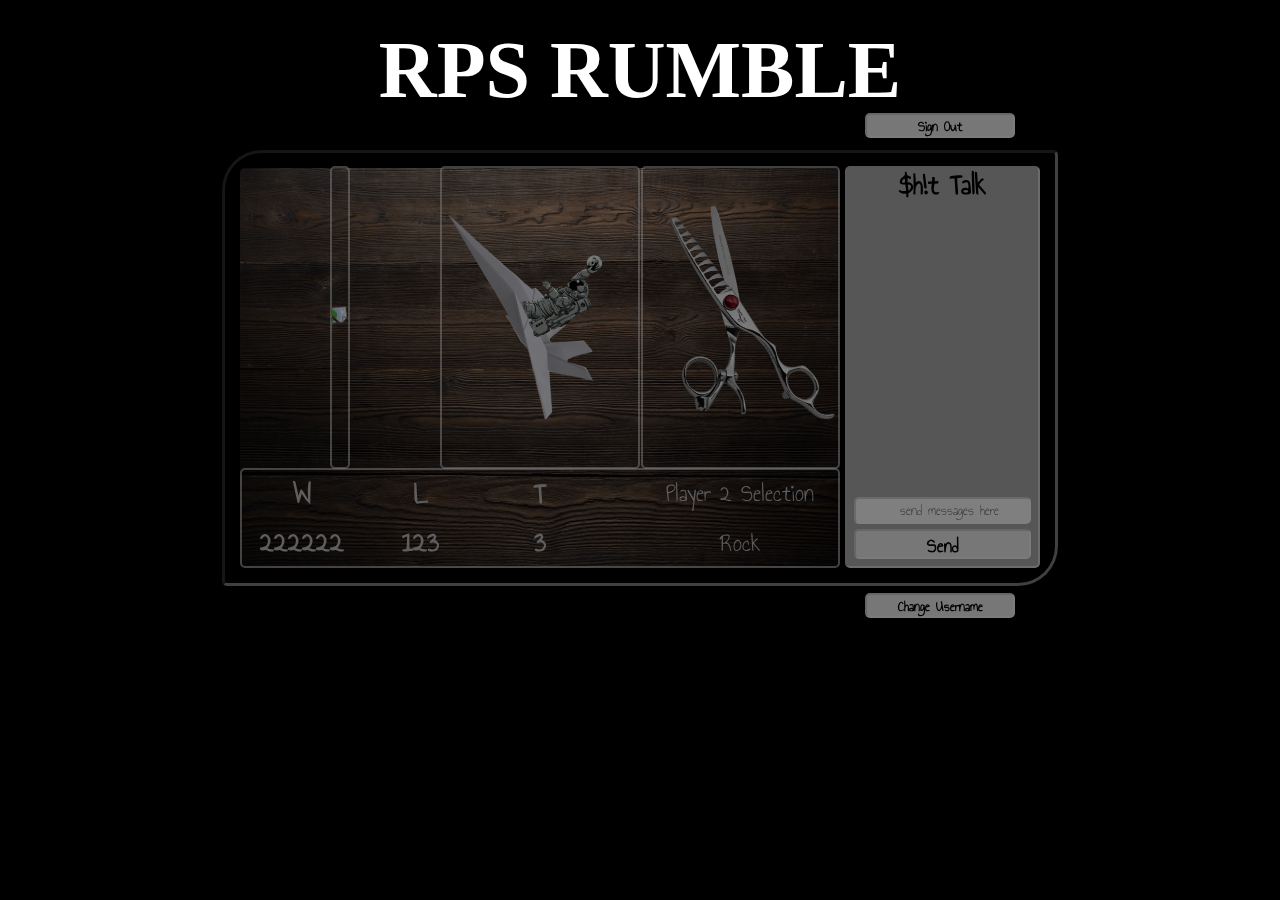
==== game.html @ 5921336e "not sure why the detecting 2 players isn't working - deploying to pages to test it out online" ====
<!DOCTYPE html>
<html lang="en">
<head>
    <meta charset="UTF-8">
    <meta name="viewport" content="width=device-width, initial-scale=1.0">
    <meta http-equiv="X-UA-Compatible" content="ie=edge">
    <title>Rock Paper Scissor!!</title>

    <link rel="stylesheet" href="css/reset.css">
    <link rel="stylesheet" href="css/style.css">
    <link href="https://fonts.googleapis.com/css?family=Annie+Use+Your+Telescope|Fontdiner+Swanky" rel="stylesheet">
    <script type="text/javascript" src="https://cdnjs.cloudflare.com/ajax/libs/jquery/3.2.1/jquery.min.js"></script>
    <script src="https://www.gstatic.com/firebasejs/5.9.0/firebase.js"></script>
</head>
<body>
    <header>RPS RUMBLE</header>
    <div class = "login"> 
        <div class = "login-p">
            <div class = "login-title">
                Player 1
                <input id = "username" placeholder="Username">
                <button id = "login-submit">Submit</button>
            </div>
        </div>
    </div>
    <div class = "waiting"></div>
    <div class = "container">
        <div class = "change-name"><button>Change Username</button></div>
        <div class = "sign-out"><button>Sign Out</button></div>
        <div class = "selections-container">
            <div class = "selections rock"><img class = "selectionImg" id = "r" src = "img/r.png"></div>
            <div class = "selections paper"><img class = "selectionImg" id = "p" src = "img/p.png"></div>
            <div class = "selections scissor"><img class = "selectionImg" id = "s" src = "img/s.png"></div>
        </div>
        <div class = "results">
            <div class = "res win">
                <div class = "counter-title">W</div>
                <div class = "win-counter">222222</div>
            </div>
            <div class = "res lose">
                <div class = "counter-title">L</div>
                <div class = "lose-counter">123</div>
            </div>
            <div class = "res tie">
                <div class = "counter-title">T</div>
                <div class = "tie-counter">3</div>
            </div>
        </div>
        <div class = "p2-selection">
            <div id = "p2C">Player 2 Selection</div>
            <div id = "p2S">Rock</div>
    </div>
        <div class = "chat">
            <div class = "chat-title"><span>$h!t Talk</span></div>
            <div class = "chat-display"></div>
            <input class = "chat-input" placeholder="       send messages here"></input>
            <button class = "chat-btn">Send</button>
        </div>
    </div>

    <script src="js/rps.js"></script>

</body>
</html>
---- css/style.css ----
body{
    background-color: black;
    font-family: 'Annie Use Your Telescope', cursive;
}
.login-head{
    display: none;
}
.login{
    position: absolute;
    display: none;
    grid-gap: 10px;

    color: rgb(255, 255, 255);
    width: 400px;
    height: 400px;
    background-color: rgba(0, 119, 231, .8);
    z-index: 100;
    top: calc(50% - 200px);
    left: calc(50% - 200px);
    border: 3px inset grey;
    padding: 30px;
    border-radius: 40px 5px 40px 5px;
    justify-items: center;
    align-items: center;
}
.login-title{
    height: 400px;
    width: 400px;
    display: grid;
    align-items: center;
    justify-items: center;
    font-size: 50px;
    font-weight: 600;
    border: solid rgba(223, 223, 223, 0.6) 2px;
    border-radius: 10px;
    background-color: transparent;
    background-image: url("../img/wood.jpg");
}
.login-title:hover{
    background-color: rgba(255, 255, 122, 1);
    border: inset rgba(223, 223, 223, 1) 2px;
}
.login-title input,.login-title button{
    outline: none;
    width: 80%;
    font-size: 15px;
    font-family: 'Annie Use Your Telescope', cursive;
    text-align: center;
    border-radius: 10px;
}
.login-title button{
    width: 60%;
    height: 100px;
    border-radius: 20px 5px;
}
.login-title button:hover{
    background-color: rgba(0, 190, 57, 0.8);
}
.waiting{
    position: absolute;
    display: none;
    place-content: center;
    font-size: 50px;
    color: rgb(255, 255, 255);
    width: 400px;
    height: 100px;
    background-color: rgba(0, 119, 231, .8);
    z-index: 110;
    top: calc(50% - 50px);
    left: calc(50% - 200px);
    border: 3px inset grey;
    padding: 30px;
    border-radius: 40px 5px 40px 5px;
}
.container{
    position: relative;
    display: grid;
    grid-template-columns: repeat(4, 1fr);
    grid-template-rows: repeat(4, 1fr);
    margin: 150px auto;
    padding: 15px;
    border: 3px inset grey;
    border-radius: 40px 5px 40px 5px;
    width: 800px;
    height: 400px;
    opacity: .5;
    pointer-events: none;
}
.change-name{
    position: absolute;
    bottom: -40px;
    right: 35px;
}
.sign-out{
    position: absolute;
    top: -40px;
    right: 35px;
}
.change-name button, .sign-out button{
    display: grid;
    align-self: center;
    justify-self: center;
    font-family: 'Annie Use Your Telescope', cursive;
    font-size: 15px;
    font-weight: bolder;
    height: 25px;
    width: 150px;
    border: 2px rgba(255, 255, 255, .5) inset;
    border-radius: 5px;
    margin: 0 5px 5px 5px;
    outline: none;
}
header{
    position: absolute;
    width: 800px;
    top: 30px;
    left: calc(50% - 400px);
    font-size: 80px;
    font-weight: bolder;
    font-family: 'Fontdiner Swanky', cursive;
    color: white;
    text-align: center;
}
.selections-container{
    background-image: url("../img/wood.jpg");
    background-size: contain;
    grid-column: 1/4;
    grid-row: 1/5;
    justify-items: center;
    align-items: center;
    display: grid;
    grid-template-columns: repeat(3, 1fr);
    grid-template-rows: 3fr 1fr;
    border-radius: 5px;
    grid-gap: 1px;
}
.selections{
    grid-column: 1fr;
    height: 100%;
    border: 2px rgba(255, 255, 255, .5) solid;
    display: grid;
    justify-items: center;
    align-items: center;
    border-radius: 5px;
    margin: 0px;
    background-color: transparent;
}
.selections:hover{
    border: 3px rgba(255, 255, 255, 1) solid;
    background-color: rgba(248, 243, 198, .2);
}
.selections:active{
    border: 3px rgba(255, 255, 255, 1) solid;
    background-color: rgba(248, 243, 198, .5);
}
.selectionImg{
    width: 140%;
    transform: rotate(85deg);
}
.results{
    grid-column: 1/4;
    grid-row: 4;
    border: 2px rgba(255, 255, 255, .5) solid;
    border-radius: 5px;
    justify-items: center;
    font-size: 30px;
    font-weight: bold;
    color: rgb(189, 189, 189);
    display: grid;
    grid-template-columns: repeat(5, 1fr);
}
.res{
    grid-column: 1fr;
    display: grid;
    align-items: center;
    justify-items: center;
}
.p2-selection{
    grid-column: 3;
    grid-row: 4;
    display: grid;
    justify-self: center;
    justify-items: center;
    align-items: center;
    font-weight: 400;
    font-size: 25px;
    color: rgb(189, 189, 189);
}

.chat{
    grid-column: 4;
    grid-row: 1/5;
    margin: -2px 0 0 5px;
    display: grid;
    background-color: rgb(173, 173, 173);
    grid-template-rows: 1fr 10fr 1fr 1fr;
    border: 2px rgba(255, 255, 255, .5) inset;
    border-radius: 5px;
    padding: 2px;
}
.chat-title{
    justify-self: center;
    align-self: center;
    font-size: 30px;
    font-weight: bolder;
}
.chat-input{
    border: 2px rgba(255, 255, 255, .5) inset;
    font-family: 'Annie Use Your Telescope', cursive;
    font-size: 15px;
    border-radius: 5px;
    margin: 5px;
    outline: none;
}
.chat-input:active{
    border: 2px rgba(144, 144, 144, 0.5) inset;
}
.chat-btn{
    display: grid;
    align-self: center;
    justify-self: center;
    font-family: 'Annie Use Your Telescope', cursive;
    font-size: 20px;
    font-weight: bolder;
    height: 30px;
    width: 95%;
    border: 2px rgba(255, 255, 255, .5) inset;
    border-radius: 5px;
    margin: 0 5px 5px 5px;
    outline: none;
}
.chat-btn:hover, .change-name button:hover, .sign-out button:hover{
    border: 2px rgba(78, 78, 78, .5) inset;
}
.chat-btn:active, .change-name button:active, .sign-out button:active{
    border: 2px rgba(144, 144, 144, 0.5) inset;
}
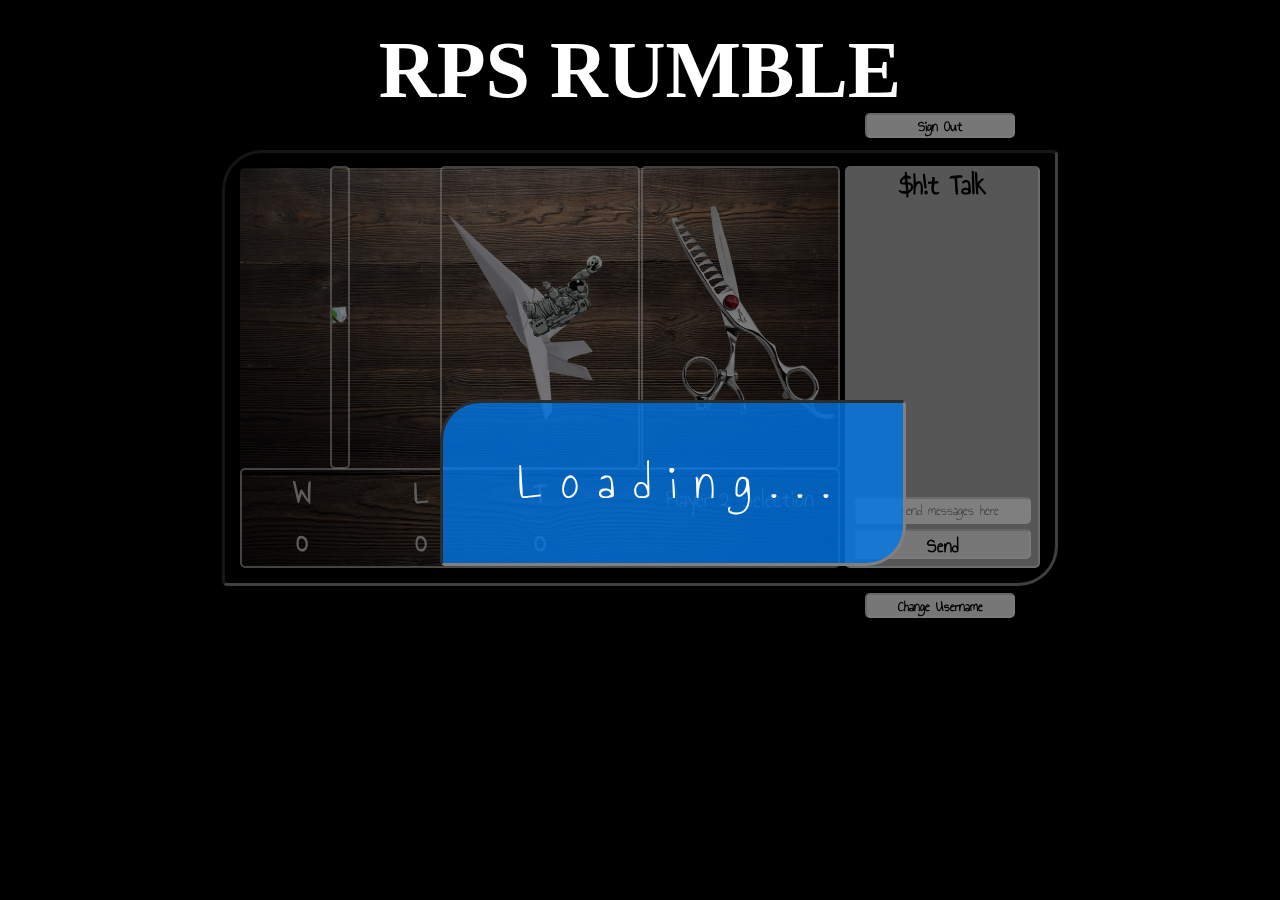
==== commit bcfa9577: "full hw assignment with working chat and rps functions. will only allow 2 players and the rest are w" ====
--- a/game.html
+++ b/game.html
@@ -23,32 +23,35 @@
             </div>
         </div>
     </div>
+    <!-- <button id = "test">CLICK FOR MY UID</button>
+    <button id = "testc">CLICK FOR CHALLENGER UID</button> -->
     <div class = "waiting"></div>
+    <div class = "loading">L o a d i n g . . .</div>
     <div class = "container">
         <div class = "change-name"><button>Change Username</button></div>
         <div class = "sign-out"><button>Sign Out</button></div>
         <div class = "selections-container">
-            <div class = "selections rock"><img class = "selectionImg" id = "r" src = "img/r.png"></div>
-            <div class = "selections paper"><img class = "selectionImg" id = "p" src = "img/p.png"></div>
-            <div class = "selections scissor"><img class = "selectionImg" id = "s" src = "img/s.png"></div>
+            <div class = "selections rock"><img class = "selectionImg" value = "Rock" src = "img/r.png"></div>
+            <div class = "selections paper"><img class = "selectionImg" value = "Paper" src = "img/p.png"></div>
+            <div class = "selections scissor"><img class = "selectionImg" value = "Scissor" src = "img/s.png"></div>
         </div>
         <div class = "results">
             <div class = "res win">
                 <div class = "counter-title">W</div>
-                <div class = "win-counter">222222</div>
+                <div class = "win-counter">0</div>
             </div>
             <div class = "res lose">
                 <div class = "counter-title">L</div>
-                <div class = "lose-counter">123</div>
+                <div class = "lose-counter">0</div>
             </div>
             <div class = "res tie">
                 <div class = "counter-title">T</div>
-                <div class = "tie-counter">3</div>
+                <div class = "tie-counter">0</div>
             </div>
         </div>
         <div class = "p2-selection">
             <div id = "p2C">Player 2 Selection</div>
-            <div id = "p2S">Rock</div>
+            <div id = "p2S"></div>
     </div>
         <div class = "chat">
             <div class = "chat-title"><span>$h!t Talk</span></div>
--- a/css/style.css
+++ b/css/style.css
@@ -56,7 +56,7 @@
 .login-title button:hover{
     background-color: rgba(0, 190, 57, 0.8);
 }
-.waiting{
+.waiting, .loading{
     position: absolute;
     display: none;
     place-content: center;
@@ -72,6 +72,10 @@
     padding: 30px;
     border-radius: 40px 5px 40px 5px;
 }
+.loading{
+    z-index: 120;
+    display: grid;
+}
 .container{
     position: relative;
     display: grid;
@@ -84,7 +88,7 @@
     width: 800px;
     height: 400px;
     opacity: .5;
-    pointer-events: none;
+    /* pointer-events: none; */
 }
 .change-name{
     position: absolute;
@@ -234,4 +238,7 @@
 }
 .chat-btn:active, .change-name button:active, .sign-out button:active{
     border: 2px rgba(144, 144, 144, 0.5) inset;
+}
+.chat-display{
+    overflow-y: scroll;
 }